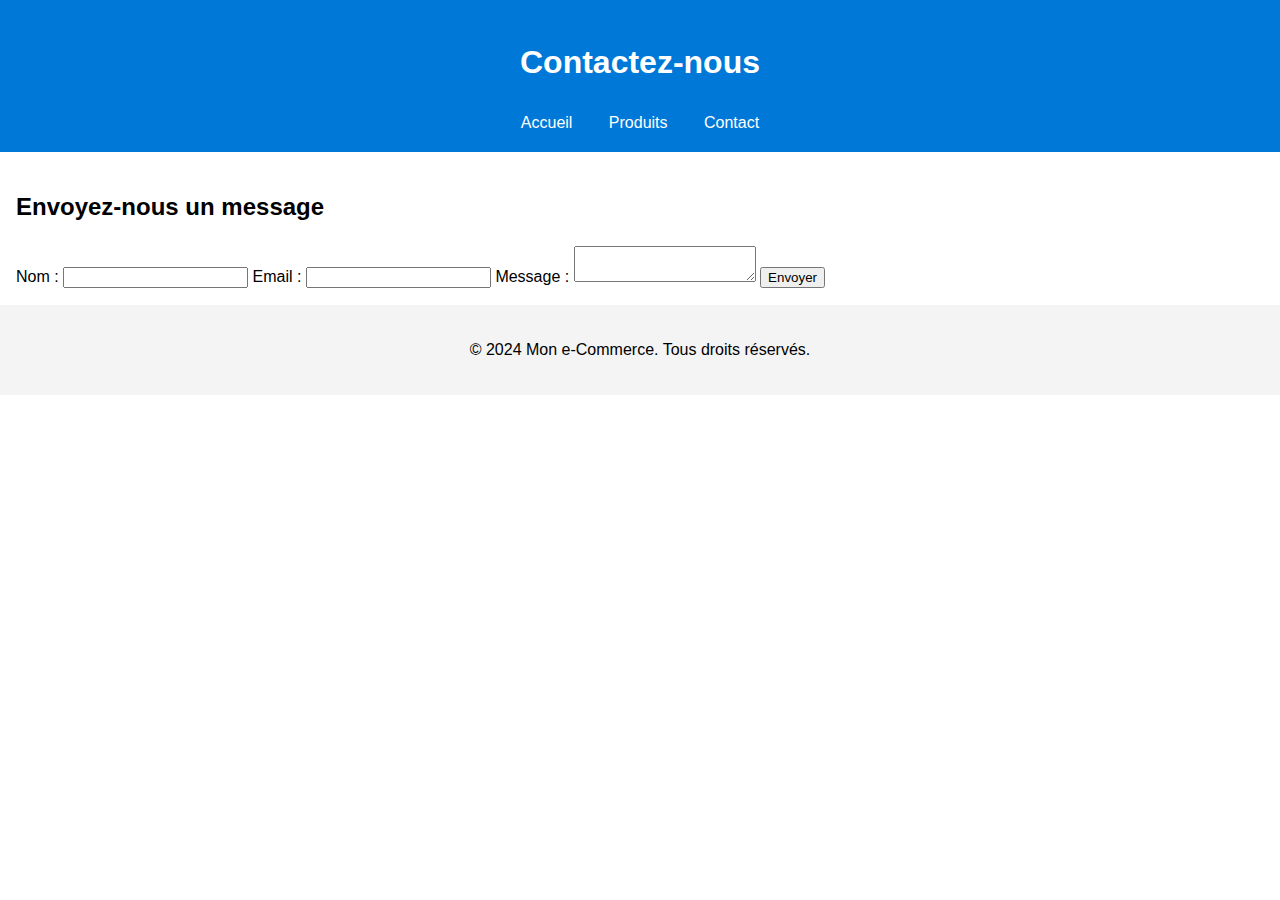
==== contact.html @ 1cebda51 "Mise à jour du site e-commerce" ====
<!DOCTYPE html>
<html lang="fr">
<head>
    <meta charset="UTF-8">
    <meta name="viewport" content="width=device-width, initial-scale=1.0">
    <title>Contact | Mon e-Commerce</title>
    <link rel="stylesheet" href="styles.css">
</head>
<body>
    <header>
        <h1>Contactez-nous</h1>
        <nav>
            <a href="index.html">Accueil</a>
            <a href="products.html">Produits</a>
            <a href="contact.html">Contact</a>
        </nav>
    </header>
    <main>
        <section>
            <h2>Envoyez-nous un message</h2>
            <form action="https://formspree.io/f/your_form_id" method="POST">
                <label for="name">Nom :</label>
                <input type="text" id="name" name="name" required>
                
                <label for="email">Email :</label>
                <input type="email" id="email" name="email" required>
                
                <label for="message">Message :</label>
                <textarea id="message" name="message" required></textarea>
                
                <button type="submit">Envoyer</button>
            </form>
        </section>
    </main>
    <footer>
        <p>&copy; 2024 Mon e-Commerce. Tous droits réservés.</p>
    </footer>
</body>
</html>
---- styles.css ----
body {
    font-family: Arial, sans-serif;
    line-height: 1.6;
    margin: 0;
    padding: 0;
}

header {
    background: #0078d7;
    color: white;
    padding: 1rem;
    text-align: center;
}

nav a {
    color: white;
    margin: 0 1rem;
    text-decoration: none;
}

main {
    padding: 1rem;
}

.product-list {
    display: flex;
    gap: 1rem;
}

.product {
    border: 1px solid #ddd;
    padding: 1rem;
    text-align: center;
}

.btn {
    background: #0078d7;
    color: white;
    padding: 0.5rem 1rem;
    text-decoration: none;
    border-radius: 5px;
    display: inline-block;
}

.btn:hover {
    background: #005fa3;
}

footer {
    text-align: center;
    padding: 1rem;
    background: #f4f4f4;
}
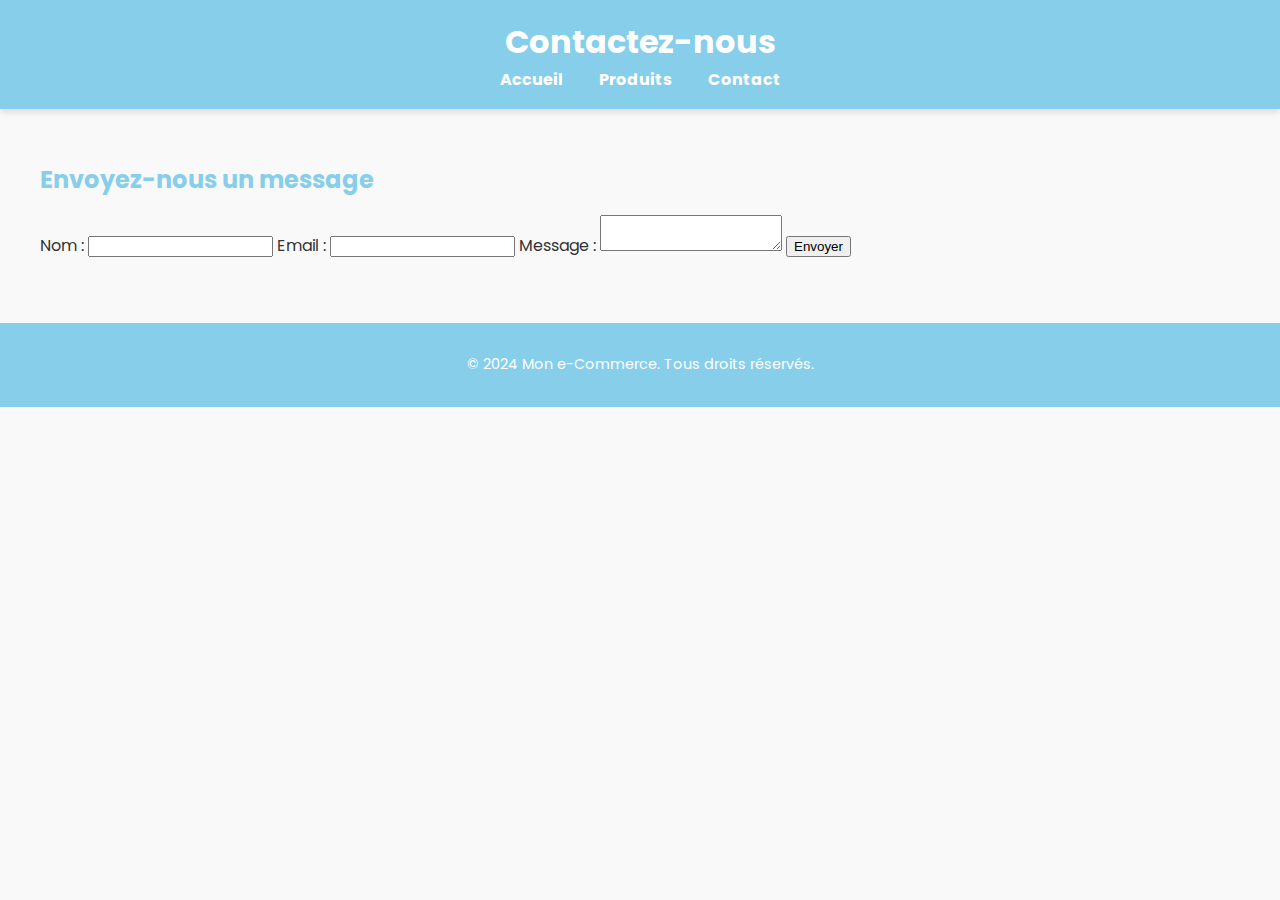
==== commit 70c796c2: "Mise à jour du site e-commerce" ====
--- a/contact.html
+++ b/contact.html
@@ -1,5 +1,6 @@
 <!DOCTYPE html>
 <html lang="fr">
+<link href="https://fonts.googleapis.com/css2?family=Poppins:wght@300;400;600&display=swap" rel="stylesheet">
 <head>
     <meta charset="UTF-8">
     <meta name="viewport" content="width=device-width, initial-scale=1.0">
--- a/styles.css
+++ b/styles.css
@@ -1,53 +1,127 @@
+/* Couleurs principales */
+:root {
+    --primary-color: #87CEEB; /* Bleu clair */
+    --secondary-color: #f9f9f9; /* Arrière-plan clair */
+    --accent-color: #005fa3; /* Bleu foncé */
+    --text-color: #333; /* Noir doux */
+}
+
+/* Style global */
 body {
-    font-family: Arial, sans-serif;
+    font-family: 'Poppins', sans-serif;
+    background-color: var(--secondary-color);
+    color: var(--text-color);
     line-height: 1.6;
     margin: 0;
     padding: 0;
 }
 
+/* En-tête */
 header {
-    background: #0078d7;
+    background: var(--primary-color);
     color: white;
-    padding: 1rem;
+    padding: 1rem 0;
     text-align: center;
+    box-shadow: 0 4px 6px rgba(0, 0, 0, 0.1);
+}
+
+header h1 {
+    margin: 0;
+    font-size: 2rem;
 }
 
 nav a {
     color: white;
     margin: 0 1rem;
     text-decoration: none;
+    font-weight: bold;
 }
 
-main {
-    padding: 1rem;
+nav a:hover {
+    text-decoration: underline;
 }
 
+/* Contenu principal */
+main {
+    padding: 2rem;
+    max-width: 1200px;
+    margin: auto;
+}
+
+h2 {
+    color: var(--primary-color);
+    margin-bottom: 1rem;
+}
+
+/* Cartes de produits */
 .product-list {
     display: flex;
-    gap: 1rem;
+    gap: 1.5rem;
+    flex-wrap: wrap;
+    justify-content: center;
 }
 
 .product {
-    border: 1px solid #ddd;
+    background: white;
+    border-radius: 10px;
+    box-shadow: 0 4px 6px rgba(0, 0, 0, 0.1);
     padding: 1rem;
     text-align: center;
+    width: 250px;
 }
 
-.btn {
-    background: #0078d7;
+.product img {
+    max-width: 100%;
+    border-radius: 10px;
+    margin-bottom: 1rem;
+}
+
+.product h2 {
+    font-size: 1.5rem;
+    margin: 0.5rem 0;
+}
+
+.product p {
+    font-size: 1rem;
+    color: var(--text-color);
+}
+
+.btn-add-to-cart {
+    background: var(--primary-color);
     color: white;
     padding: 0.5rem 1rem;
+    border: none;
+    border-radius: 5px;
+    cursor: pointer;
+    font-size: 1rem;
+    transition: background 0.3s ease;
+}
+
+.btn-add-to-cart:hover {
+    background: var(--accent-color);
+}
+
+/* Boutons généraux */
+.btn {
+    display: inline-block;
+    background: var(--primary-color);
+    color: white;
+    padding: 0.7rem 1.2rem;
     text-decoration: none;
     border-radius: 5px;
-    display: inline-block;
+    transition: background 0.3s ease;
 }
 
 .btn:hover {
-    background: #005fa3;
+    background: var(--accent-color);
 }
 
+/* Pied de page */
 footer {
     text-align: center;
     padding: 1rem;
-    background: #f4f4f4;
+    background: var(--primary-color);
+    color: white;
+    margin-top: 2rem;
+    font-size: 0.9rem;
 }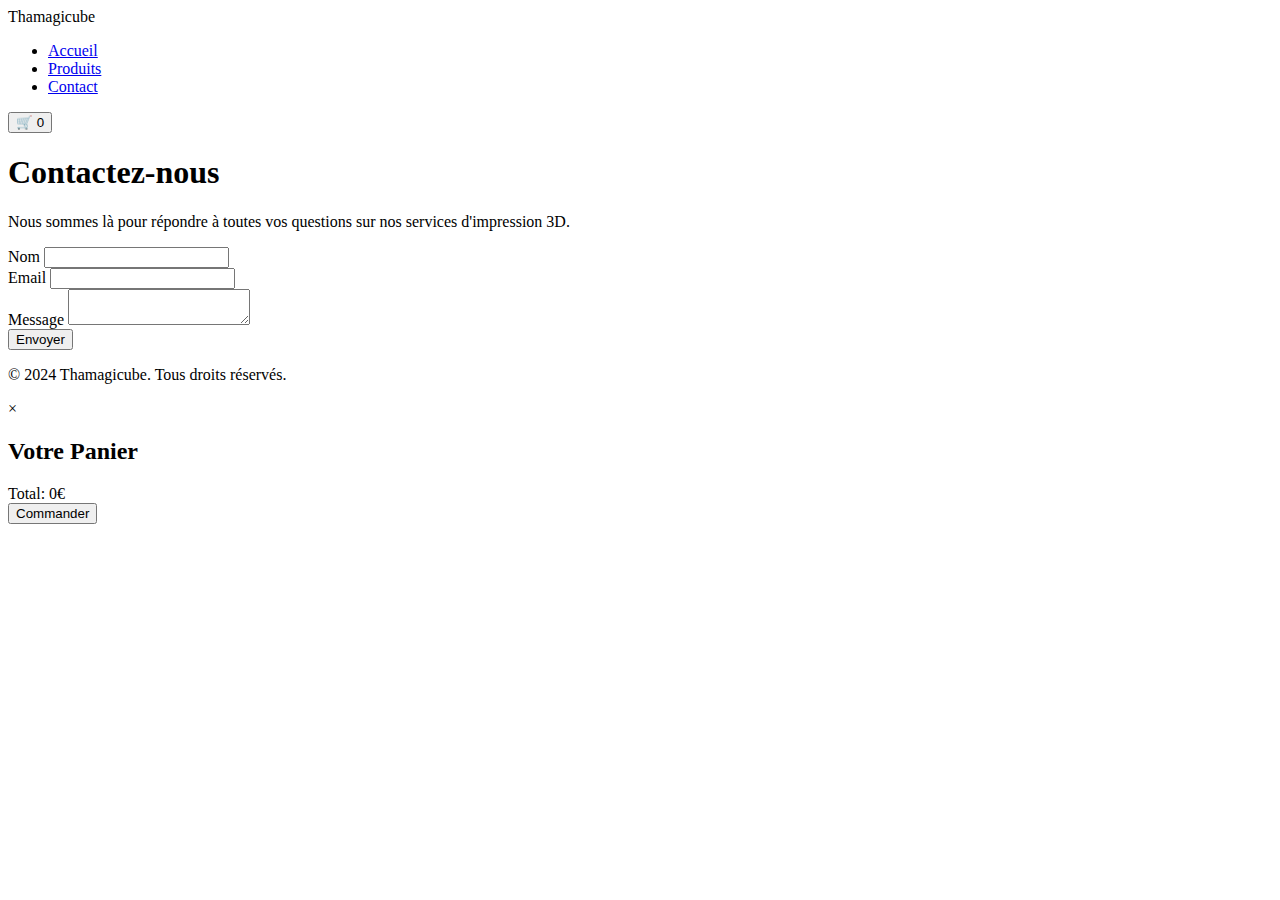
==== commit ce1d7a5d: "ajout de l'index html" ====
--- a/contact.html
+++ b/contact.html
@@ -1,40 +1,64 @@
 <!DOCTYPE html>
 <html lang="fr">
-<link href="https://fonts.googleapis.com/css2?family=Poppins:wght@300;400;600&display=swap" rel="stylesheet">
 <head>
     <meta charset="UTF-8">
     <meta name="viewport" content="width=device-width, initial-scale=1.0">
-    <title>Contact | Mon e-Commerce</title>
-    <link rel="stylesheet" href="styles.css">
+    <title>Contact - Thamagicube</title>
+    <link rel="stylesheet" href="style.css">
 </head>
 <body>
     <header>
-        <h1>Contactez-nous</h1>
         <nav>
-            <a href="index.html">Accueil</a>
-            <a href="products.html">Produits</a>
-            <a href="contact.html">Contact</a>
+            <div class="logo">Thamagicube</div>
+            <ul class="nav-links">
+                <li><a href="index.html">Accueil</a></li>
+                <li><a href="produits.html">Produits</a></li>
+                <li><a href="contact.html">Contact</a></li>
+            </ul>
+            <div class="panier">
+                <button id="panier-btn">
+                    🛒 <span id="panier-count">0</span>
+                </button>
+            </div>
         </nav>
     </header>
+
     <main>
-        <section>
-            <h2>Envoyez-nous un message</h2>
-            <form action="https://formspree.io/f/your_form_id" method="POST">
-                <label for="name">Nom :</label>
-                <input type="text" id="name" name="name" required>
-                
-                <label for="email">Email :</label>
-                <input type="email" id="email" name="email" required>
-                
-                <label for="message">Message :</label>
-                <textarea id="message" name="message" required></textarea>
-                
+        <section class="contact">
+            <h1>Contactez-nous</h1>
+            <p>Nous sommes là pour répondre à toutes vos questions sur nos services d'impression 3D.</p>
+            <form id="contact-form">
+                <div class="form-group">
+                    <label for="name">Nom</label>
+                    <input type="text" id="name" name="name" required>
+                </div>
+                <div class="form-group">
+                    <label for="email">Email</label>
+                    <input type="email" id="email" name="email" required>
+                </div>
+                <div class="form-group">
+                    <label for="message">Message</label>
+                    <textarea id="message" name="message" required></textarea>
+                </div>
                 <button type="submit">Envoyer</button>
             </form>
         </section>
     </main>
+
     <footer>
-        <p>&copy; 2024 Mon e-Commerce. Tous droits réservés.</p>
+        <p>&copy; 2024 Thamagicube. Tous droits réservés.</p>
     </footer>
+
+    <div id="panier-modal" class="modal">
+        <div class="modal-content">
+            <span class="close">&times;</span>
+            <h2>Votre Panier</h2>
+            <div id="panier-items"></div>
+            <div id="panier-total">Total: 0€</div>
+            <button id="commander-btn">Commander</button>
+        </div>
+    </div>
+
+    <script src="script.js"></script>
 </body>
 </html>